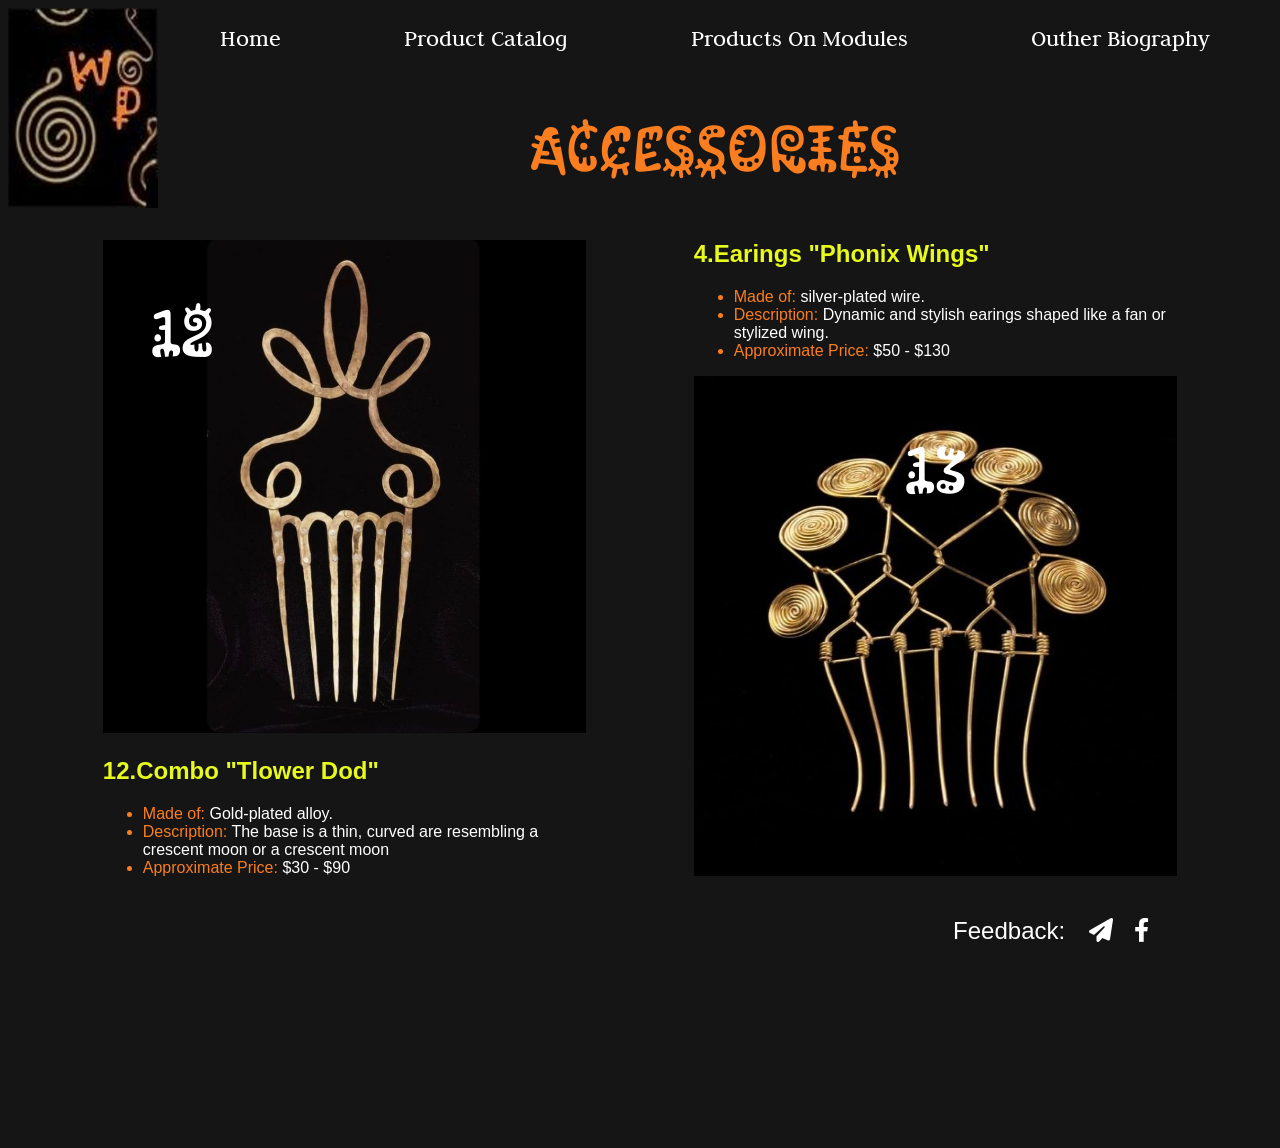
==== accessories.html @ 7c6da41d "initial commit" ====
<!doctype html>
<html lang="en">
  <head>
    <meta charset="UTF-8" />
    <meta name="viewport" content="width=device-width, initial-scale=1.0" />
    <!-- ================================= Fonts ======================================== -->
    <link rel="preconnect" href="https://fonts.googleapis.com" />
    <link rel="preconnect" href="https://fonts.gstatic.com" crossorigin />
    <link
      href="https://fonts.googleapis.com/css2?family=Judson:ital,wght@0,400;0,700;1,400&family=Kablammo&display=swap"
      rel="stylesheet"
    />
    <link
      href="https://fonts.googleapis.com/css2?family=Judson:ital,wght@0,400;0,700;1,400&display=swap"
      rel="stylesheet"
    />
    <!-- ================================= Icons ========================================= -->
    <link rel="stylesheet" href="./css/all.min.css" />
    <!-- ================================= Style ========================================= -->
    <link rel="stylesheet" href="./css/style.css " />
    <title>accessories</title>
  </head>
  <body>
    <nav>
      <div class="logo"><img src="./images/logo.png" alt="logo" /></div>
      <div class="nav-text">
        <div class="nav-text-menu">
          <ul>
            <li><a href="./index.html">home</a></li>
            <li><a href="./produt-catalog.html">product catalog</a></li>
            <li>
              <a href="./products-on-the-model.html">products on modules</a>
            </li>
            <li><a href="./author-biography.html">outher biography</a></li>
          </ul>
        </div>
        <div class="nav-text-title">
          <h1>accessories</h1>
        </div>
      </div>
    </nav>
    <div class="container">
      <section class="section-earings">
        <div class="earings-content">
          <div class="earings-box ">
            <div class="box-image">
              <div class="image">
                <img src="./images/Accessoire12.jpg" alt="Accessoire12" />
                <div class="image-number moon">12</div>
              </div>
            </div>

            <div class="box-text">
              <div class="text-title">
                <h2 class="spiral">12.Combo "Tlower Dod"</h2>
              </div>
              <div class="text-body">
                <ul>
                  <li>
                    <span>Made of:</span> Gold-plated alloy.
                  </li>
                  <li>
                    <span>Description:</span> The base is a thin, curved are
                    resembling a crescent moon or a crescent moon
                  </li>
                  <li><span>Approximate Price:</span> $30 - $90</li>
                </ul>
              </div>
            </div>
          </div>

          <div class="earings-box">
            <div class="box-text">
              <div class="text-title">
                <h2 class="phonix-wings">4.Earings "Phonix Wings"</h2>
              </div>
              <div class="text-body">
                <ul>
                  <li><span>Made of:</span> silver-plated wire.</li>
                  <li>
                    <span>Description:</span> Dynamic and stylish earings shaped
                    like a fan or stylized wing.
                  </li>
                  <li><span>Approximate Price:</span> $50 - $130</li>
                </ul>
              </div>
            </div>
            <div class="box-image">
              <div class="image">
                <img src="./images/product-catalog-2.jpg" alt="Phonix Wings" />
                <div class="image-number wings">13</div>
              </div>
            </div>
          </div>
        </div>
        <div class="contact-info">
          <p>Feedback:</p>
          <div class="contact-icons">
            <span
              ><a href="#" class="telegram-icon"
                ><i class="fa-solid fa-paper-plane"></i
              ></a> </span
            ><span
              ><a href="#" class="facebook-icon"
                ><i class="fa-brands fa-facebook-f"></i></a
            ></span>
          </div>
        </div>
      </section>
    </div>
  </body>
</html>
---- css/style.css ----
:root {
  --white-color: #ffffff;
  --black-color: #151515;
  --orange-color: #fa7e1f;
  --green-color: #e7fa1b;
  --font-size-large-text: 64px;
  --font-size-main-text: 48px;
  --font-size-medium-text: 40px;
  --font-size-regular-text: 24px;
  --main-duration: 0.3s;
  --font-family-Kablammo: "Kablammo", system-ui;
  --font-family-Judson: "Judson", serif;
}
* {
  -moz-box-sizing: border-box;
  box-sizing: border-box;
}
html {
  scroll-behavior: smooth;
}
/* ================================================ style for index.html ================================== */
body {
  font-family: "Open Sans", sans-serif;
  background-color: var(--black-color);
  nav {
    width: 100%;
    display: flex;
    .logo {
      img {
        width: 150px;
        height: 200px;
      }
    }
    .nav-text {
      flex: 1;
      .nav-text-title {
        h1 {
          text-align: center;
          text-transform: uppercase;
          color: var(--orange-color);
          font-size: var(--font-size-large-text);
          font-family: var(--font-family-Kablammo);
        }
      }
      .nav-text-menu {
        ul {
          font-family: var(--font-family-Judson);
          list-style: none;
          width: 100%;
          display: flex;
          padding: 0;
          justify-content: space-around;
          li {
            a {
              text-transform: capitalize;
              text-decoration: none;
              color: var(--white-color);
              transition: all ease-in-out var(--main-duration);
              font-size: var(--font-size-regular-text);
              &:hover {
                color: var(--orange-color);
              }
            }
          }
        }
      }
    }
  }
  .container {
    margin: 0 auto;
    width: 85%;
    height: 100vh;
    section.section-home {
      .home-image {
        text-align: center;
        img {
          max-width: 100%;
        }
      }
      display: flex;
      justify-content: end;
      align-items: end;
      height: 100%;
      background-image: url("../images/bg-section.jpg");
      background-size: cover;
      background-position: center;
      .contact-info {
        display: flex;
        justify-content: center;
        align-items: center;
        font-size: var(--font-size-regular-text);
        color: var(--white-color);
        .contact-icons {
          display: flex;
          justify-content: center;
          align-items: center;
          margin: 0 1rem;
          span {
            display: flex;
            justify-content: center;
            align-items: center;
            background-color: var(--black-color);
            width: 40px;
            height: 40px;
            a {
              color: var(--white-color);
              transition: all ease-in-out var(--main-duration);
              &.telegram-icon {
                &:hover {
                  color: #24a1de;
                }
              }
              &.facebook-icon {
                &:hover {
                  color: #1877f2;
                }
              }
            }
          }
        }
      }
    }
  }
}

/* ================================================ style for product-catalog.html ================================== */

section.product-catalog {
  font-size: var(--font-size-regular-text);
  height: 150vh;
  .grid-gallery {
    height: 100%;
    display: grid;
    grid-template-columns: 1fr 2fr 1fr;
    grid-template-rows: 2fr 1fr;
    gap: 15px;
    .item {
      position: relative;
      color: white;
      font-size: var(--font-size-regular-text);
      .title {
        position: absolute;
        top: 50%;
        left: 50%;
        transform: translateX(-50%);
      }
      a {
        img {
          max-width: 100%;
        }
      }
    }
    .rings {
      grid-column: 1/2;
      grid-row: 1/2;
    }
    .earrings {
      grid-column: 1/2;
      grid-row: 2/3;
    }
    .main {
      grid-column: 2/3;
      grid-row: 1 /3;
      color: #000;
    }
    .brooches {
      grid-column: 3/4;
      grid-row: 1/2;
    }
    .accessories {
      grid-column: 3/4;
      grid-row: 2/3;
    }
  }
}
.contact-info {
  display: flex;
  justify-content: end;
  align-items: center;
  font-size: var(--font-size-regular-text);
  color: var(--white-color);
  .contact-icons {
    display: flex;
    justify-content: center;
    align-items: center;
    margin: 0 1rem;
    span {
      display: flex;
      justify-content: center;
      align-items: center;
      background-color: var(--black-color);
      width: 40px;
      height: 40px;
      a {
        color: var(--white-color);
        transition: all ease-in-out var(--main-duration);
        &.telegram-icon {
          &:hover {
            color: #24a1de;
          }
        }
        &.facebook-icon {
          &:hover {
            color: #1877f2;
          }
        }
      }
    }
  }
}
/* ================================================ style for products-on-the-module.html ================================== */

section.products-on-the-module {
  height: 80vh;
  .products-module-gallery {
    display: flex;
    justify-content: space-between;
    font-size: var(--font-size-regular-text);
    .module-box {
      width: 47%;
      .module-box-img {
        img {
          width: 100%;
          height: 280px;
        }
      }
      .module-box-content {
        .content-title {
          color: var(--green-color);
          span {
            font-weight: 600;
          }
        }
        .content-list {
          color: var(--white-color);
          span {
            color: var(--orange-color);
          }
          ul {
            li::marker {
              color: var(--orange-color);
            }
          }
        }
      }
    }
  }
  .happy-shopping {
    img {
      max-width: 100%;
    }
  }
}

/* ================================================ style for author-biography.html ================================== */

section.author-biography {
  height: 80vh;
  margin: 0 auto;
  font-family: var(--font-family-Judson);
  color: var(--white-color);
  font-size: var(--font-size-regular-text);

  .author-biography-content {
    .content-body {
      display: flex;
      align-items: center;
      gap: 5rem;
      .body-image {
        width: 50%;
        img {
          max-width: 80%;
        }
      }
      .body-text {
        width: 50%;
        p {
          margin: 0 auto;
          span {
            color: var(--orange-color);
          }
        }
      }
    }
  }
}

/* ================================================ style for rings ================================== */

section.section-rings {
  .rings-content {
    font-size: var(--font-size-regular-text);
    display: flex;
    justify-content: space-between;
    .rings-box {
      width: 45%;
      .box-text {
        .text-title {
          h2 {
            color: var(--green-color);
            &.spiral {
              margin-top: 0;
            }
          }
        }
        .text-body {
          color: var(--white-color);
          span {
            color: var(--orange-color);
          }
          ul {
            li::marker {
              color: var(--orange-color);
            }
          }
        }
      }
      .box-image {
        .image {
          position: relative;
          img {
            width: 100%;
            max-height: 500px;
          }
          .image-number {
            font-size: var(--font-size-large-text);
            font-family: var(--font-family-Kablammo);
            color: var(--white-color);
            position: absolute;
            top: 10%;
            left: 10%;
          }
        }
      }
    }
  }
}
/* ================================================ style for Earings ================================== */
section.section-earings {
  .earings-content {
    display: flex;
    justify-content: space-between;
    .earings-box {
      width: 45%;
      .box-text {
        .text-title {
          h2 {
            color: var(--green-color);
            &.phonix-wings {
              margin-top: 0;
            }
          }
        }
        .text-body {
          color: var(--white-color);
          span {
            color: var(--orange-color);
          }
          ul {
            li::marker {
              color: var(--orange-color);
            }
          }
        }
      }
      .box-image {
        .image {
          position: relative;
          img {
            width: 100%;
            max-height: 500px;
          }
          .image-number {
            font-size: var(--font-size-large-text);
            font-family: var(--font-family-Kablammo);
            color: var(--white-color);
            position: absolute;
            top: 10%;
            left: 10%;
            &.wings {
              top: 10%;
              left: 50%;
              transform: translateX(-50%);
            }
          }
        }
      }
    }
  }
}
/* ============================================ Media queries ============================================== */
/*====================== X-Small ==================*/
@media (width <= 576px) {
  body {
    nav {
      .logo {
        img {
          display: none;
        }
      }
      .nav-text {
        .nav-text-title {
          h1 {
            font-size: 1.5rem;
          }
        }
        .nav-text-menu {
          ul {
            text-align: center;
            li {
              a {
                font-size: 0.8rem;
              }
            }
          }
        }
      }
    }
    .container {
      width: 90%;
      section.product-catalog {
        .grid-gallery {
          display: block;
          .item {
            text-align: center;
            a {
              img {
                max-width: 85%;
              }
            }
          }
        }
      }
      section.products-on-the-module {
        .products-module-gallery {
          display: block;
          .module-box {
            width: 95%;
            margin: 0 auto;
          }
        }
      }
      section.author-biography {
        .author-biography-content {
          .content-body {
            display: block;
            text-align: center;
            .body-image {
              width: 100%;
              img {
                width: 100%;
              }
            }
            .body-text {
              width: 100%;
            }
          }
        }
      }
      section.section-rings {
        .rings-content {
          font-size: var(--font-size-regular-text);
          display: block;
          .rings-box {
            width: 100%;
            text-align: center;
            .box-image {
              .image {
                img {
                  width: 90%;
                  max-height: 300px;
                }
              }
            }
          }
        }
      }
      section.section-earings {
        .earings-content {
          display: block;
          .earings-box {
            width: 100%;
            .box-image {
              .image {
                position: relative;
                img {
                  width: 100%;
                  max-height: 500px;
                }
              }
            }
          }
        }
      }
    }
  }
}
/*====================== Small ==================*/
@media (576px <= width <= 768px) {
  body {
    nav {
      .logo {
        img {
          width: 100px;
          height: 120px;
        }
      }
      .nav-text {
        .nav-text-title {
          h1 {
            font-size: 2rem;
          }
        }
        .nav-text-menu {
          ul {
            text-align: center;
            li {
              a {
                font-size: 1.2rem;
              }
            }
          }
        }
      }
    }
    .container {
      width: 95%;
      section.products-on-the-module {
        .products-module-gallery {
          .products-module-gallery {
            display: block;
            .module-box {
              width: 75%;
              margin: 0 auto;
            }
          }
        }
      }
    }
  }
}
/*====================== Medium ==================*/
@media (768px <= width <= 992px) {
  body {
    nav {
      .logo {
        img {
          width: 120px;
          height: 140px;
        }
      }
      .nav-text {
        .nav-text-title {
          h1 {
            font-size: 2.5rem;
          }
        }
        .nav-text-menu {
          ul {
            text-align: center;
            li {
              a {
                font-size: 1.3rem;
              }
            }
          }
        }
      }
    }
    .container {
      width: 95%;
    }
  }
}
/*====================== Large ==================*/
@media (992px <= width <= 1200px) {
  body {
    nav {
      .logo {
        img {
          width: 140px;
          height: 180px;
        }
      }
      .nav-text {
        .nav-text-title {
          h1 {
            font-size: 2.7rem;
          }
        }
        .nav-text-menu {
          ul {
            text-align: center;
            li {
              a {
                font-size: 1.4rem;
              }
            }
          }
        }
      }
    }
    .container {
      width: 95%;
    }
  }
}
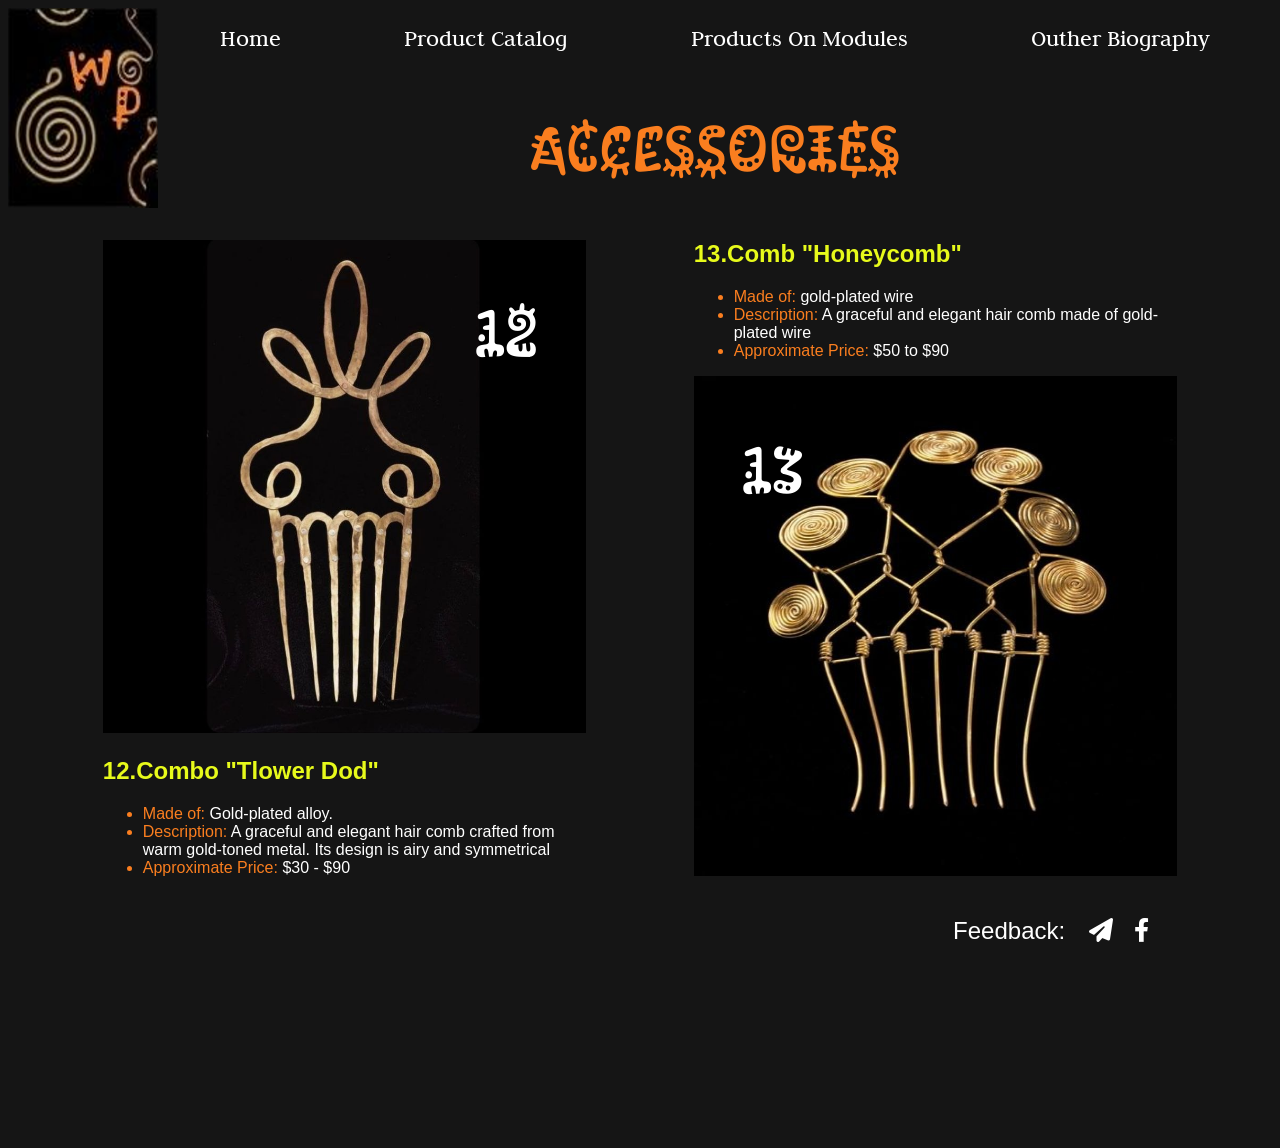
==== commit c677c447: "2 sections completed" ====
--- a/accessories.html
+++ b/accessories.html
@@ -42,7 +42,7 @@
     <div class="container">
       <section class="section-earings">
         <div class="earings-content">
-          <div class="earings-box ">
+          <div class="accessoire-box ">
             <div class="box-image">
               <div class="image">
                 <img src="./images/Accessoire12.jpg" alt="Accessoire12" />
@@ -60,8 +60,7 @@
                     <span>Made of:</span> Gold-plated alloy.
                   </li>
                   <li>
-                    <span>Description:</span> The base is a thin, curved are
-                    resembling a crescent moon or a crescent moon
+                    <span>Description:</span> A graceful and elegant hair comb crafted from warm gold-toned metal. Its design is airy and symmetrical
                   </li>
                   <li><span>Approximate Price:</span> $30 - $90</li>
                 </ul>
@@ -72,23 +71,22 @@
           <div class="earings-box">
             <div class="box-text">
               <div class="text-title">
-                <h2 class="phonix-wings">4.Earings "Phonix Wings"</h2>
+                <h2 class="phonix-wings">13.Comb "Honeycomb"</h2>
               </div>
               <div class="text-body">
                 <ul>
-                  <li><span>Made of:</span> silver-plated wire.</li>
+                  <li><span>Made of:</span> gold-plated wire</li>
                   <li>
-                    <span>Description:</span> Dynamic and stylish earings shaped
-                    like a fan or stylized wing.
+                    <span>Description:</span> A graceful and elegant hair comb made of gold-plated wire
                   </li>
-                  <li><span>Approximate Price:</span> $50 - $130</li>
+                  <li><span>Approximate Price:</span> $50 to $90</li>
                 </ul>
               </div>
             </div>
             <div class="box-image">
               <div class="image">
                 <img src="./images/product-catalog-2.jpg" alt="Phonix Wings" />
-                <div class="image-number wings">13</div>
+                <div class="image-number">13</div>
               </div>
             </div>
           </div>
--- a/css/style.css
+++ b/css/style.css
@@ -129,12 +129,19 @@
   font-size: var(--font-size-regular-text);
   height: 150vh;
   .grid-gallery {
-    height: 100%;
-    display: grid;
+    height: 100%; 
+     display: grid;
     grid-template-columns: 1fr 2fr 1fr;
-    grid-template-rows: 2fr 1fr;
-    gap: 15px;
+    grid-template-rows: 1fr 1fr;
+    gap: 45px;
+    width: 100%;
+   /* display: grid;
+grid-template-columns: repeat(5, 1fr);
+grid-template-rows: repeat(5, 1fr);
+/* grid-column-gap: 0px; */
+/* grid-row-gap: 0px; */
     .item {
+      /* background-color: #fff; */
       position: relative;
       color: white;
       font-size: var(--font-size-regular-text);
@@ -151,25 +158,36 @@
       }
     }
     .rings {
-      grid-column: 1/2;
-      grid-row: 1/2;
+      /* grid-column: 1/2;
+      grid-row: 1/2; */
+      grid-area: 1 / 1 / 2 / 2;
     }
     .earrings {
-      grid-column: 1/2;
-      grid-row: 2/3;
+      /* grid-column: 1/2;
+      grid-row: 2/3; */
+      grid-area: 2 / 1 / 3 / 2;
     }
     .main {
-      grid-column: 2/3;
-      grid-row: 1 /3;
+      a {
+        img {
+          width: 100%;
+          height: 700px;
+        }
+      }
+       grid-area: 1 / 2 / 3 / 3;
+      /* grid-column: 2/3;
+      grid-row: 1 /2; */
       color: #000;
     }
     .brooches {
-      grid-column: 3/4;
-      grid-row: 1/2;
+      /* grid-column: 3/4;
+      grid-row: 1/2; */
+      grid-area: 1 / 3 / 2 / 4;
     }
     .accessories {
-      grid-column: 3/4;
-      grid-row: 2/3;
+      /* grid-column: 3/4;
+      grid-row: 2/3; */
+      grid-area: 2 / 3 / 3 / 4;
     }
   }
 }
@@ -388,6 +406,95 @@
     }
   }
 }
+
+/* ================================================ style for Brooch ================================== */
+.brooch-box {
+  width: 45%;
+  .box-text {
+    .text-title {
+      h2 {
+        color: var(--green-color);
+        &.phonix-wings {
+          margin-top: 0;
+        }
+      }
+    }
+    .text-body {
+      color: var(--white-color);
+      span {
+        color: var(--orange-color);
+      }
+      ul {
+        li::marker {
+          color: var(--orange-color);
+        }
+      }
+    }
+  }
+  .box-image {
+    position: relative;
+    img {
+      width: 100%;
+      max-height: 500px;
+    }
+    .image {
+      .image-number {
+        font-size: var(--font-size-large-text);
+        font-family: var(--font-family-Kablammo);
+        color: var(--white-color);
+        position: absolute;
+        &.treble-clef {
+          bottom: 10%;
+          left: 50%;
+        }
+      }
+    }
+  }
+}
+/* ================================================ style for Brooch ================================== */
+.accessoire-box {
+  width: 45%;
+  .box-text {
+    .text-title {
+      h2 {
+        color: var(--green-color);
+        &.phonix-wings {
+          margin-top: 0;
+        }
+      }
+    }
+    .text-body {
+      color: var(--white-color);
+      span {
+        color: var(--orange-color);
+      }
+      ul {
+        li::marker {
+          color: var(--orange-color);
+        }
+      }
+    }
+  }
+  .box-image {
+    position: relative;
+    img {
+      width: 100%;
+      max-height: 500px;
+    }
+    .image {
+      .image-number {
+        font-size: var(--font-size-large-text);
+        font-family: var(--font-family-Kablammo);
+        color: var(--white-color);
+        position: absolute;
+        &.moon {
+          right: 10%;
+          top: 10%;
+        }
+      }
+    }
+  }
+}
 /* ============================================ Media queries ============================================== */
 /*====================== X-Small ==================*/
 @media (width <= 576px) {
@@ -490,6 +597,12 @@
               }
             }
           }
+          .brooch-box {
+            width: 100%;
+          }
+          .accessoire-box {
+            width: 100%;
+          }
         }
       }
     }
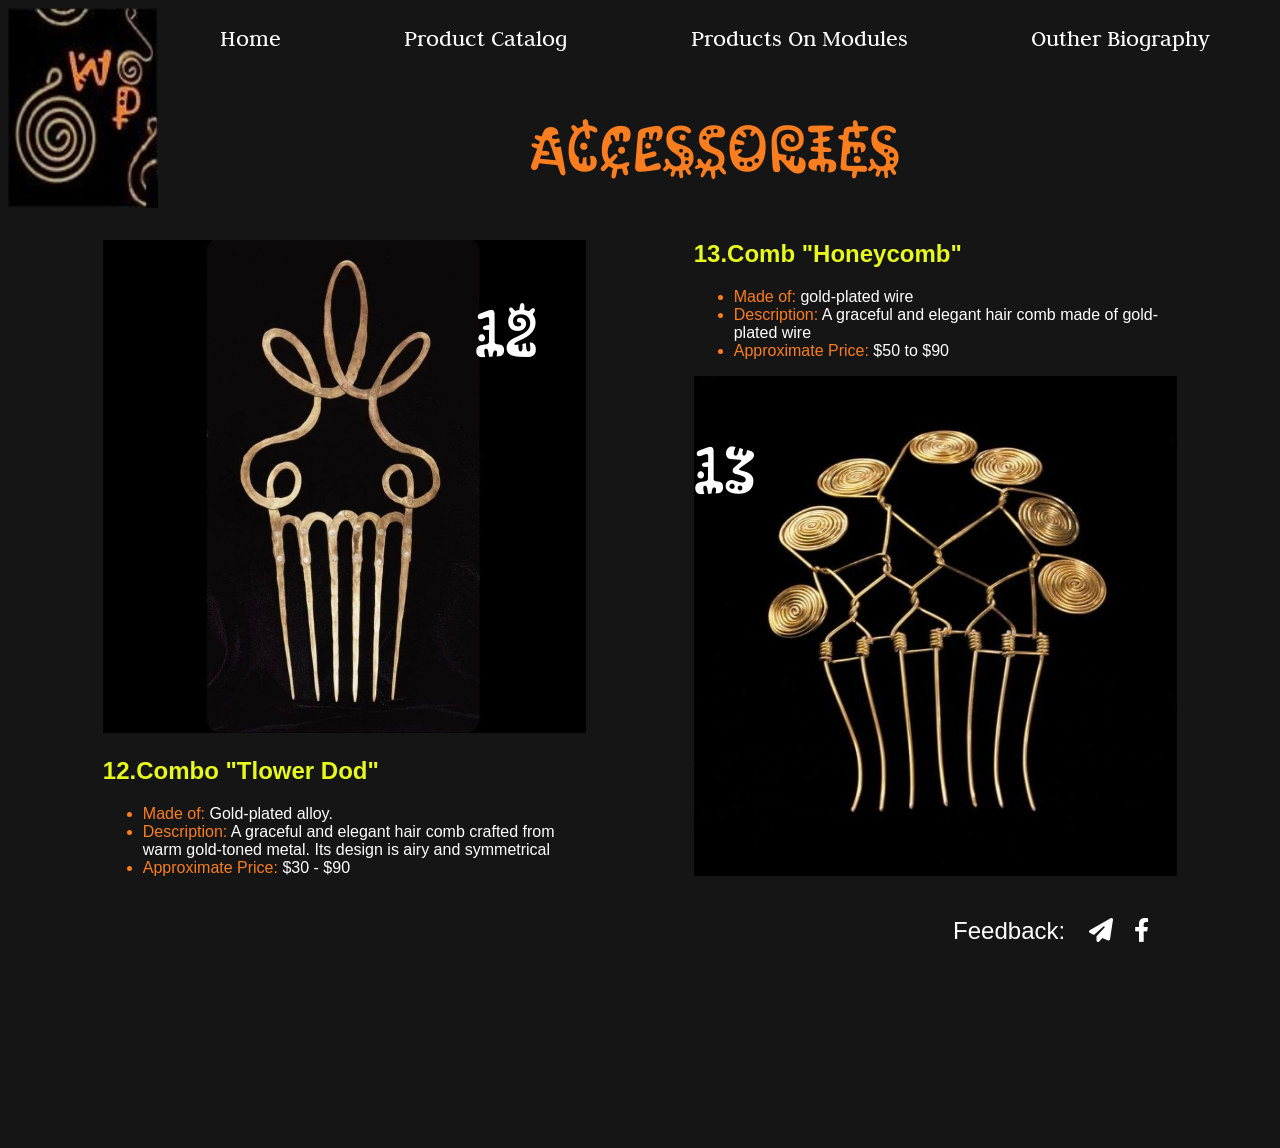
==== commit 6bd664cb: "last modifications" ====
--- a/accessories.html
+++ b/accessories.html
@@ -95,11 +95,11 @@
           <p>Feedback:</p>
           <div class="contact-icons">
             <span
-              ><a href="#" class="telegram-icon"
+              ><a href="https://web.telegram.org/a/#5060430572" class="telegram-icon" target="_blank"
                 ><i class="fa-solid fa-paper-plane"></i
               ></a> </span
             ><span
-              ><a href="#" class="facebook-icon"
+              ><a href="https://www.facebook.com/" class="facebook-icon" target="_blank"
                 ><i class="fa-brands fa-facebook-f"></i></a
             ></span>
           </div>
--- a/css/style.css
+++ b/css/style.css
@@ -127,67 +127,73 @@
 
 section.product-catalog {
   font-size: var(--font-size-regular-text);
-  height: 150vh;
+  height: 90vh;
   .grid-gallery {
-    height: 100%; 
-     display: grid;
+    height: 100%;
+    display: grid;
     grid-template-columns: 1fr 2fr 1fr;
     grid-template-rows: 1fr 1fr;
     gap: 45px;
     width: 100%;
-   /* display: grid;
-grid-template-columns: repeat(5, 1fr);
-grid-template-rows: repeat(5, 1fr);
-/* grid-column-gap: 0px; */
-/* grid-row-gap: 0px; */
+
     .item {
-      /* background-color: #fff; */
       position: relative;
-      color: white;
-      font-size: var(--font-size-regular-text);
+      
       .title {
         position: absolute;
         top: 50%;
         left: 50%;
         transform: translateX(-50%);
-      }
-      a {
-        img {
-          max-width: 100%;
-        }
-      }
+        a{
+          text-decoration: none;
+          color: var(--white-color);
+      font-size: var(--font-size-medium-text);
+        }
+      }
+      
     }
     .rings {
       /* grid-column: 1/2;
       grid-row: 1/2; */
+      background-image: url(../images/product-catalog-1.jpg);
+      background-size: cover;
+      background-position: center center;
+      background-repeat: no-repeat;
       grid-area: 1 / 1 / 2 / 2;
     }
     .earrings {
-      /* grid-column: 1/2;
-      grid-row: 2/3; */
       grid-area: 2 / 1 / 3 / 2;
+      background-image: url(../images/product-catalog-3.jpg);
+      background-size: cover;
+      background-position: center center;
+      background-repeat: no-repeat;
+     
     }
     .main {
-      a {
-        img {
-          width: 100%;
-          height: 700px;
-        }
-      }
-       grid-area: 1 / 2 / 3 / 3;
+       background-image: url(../images/product-catalog-5.jpg);
+      background-size: cover;
+      background-position: center center;
+      background-repeat: no-repeat;
+      grid-area: 1 / 2 / 3 / 3;
       /* grid-column: 2/3;
       grid-row: 1 /2; */
       color: #000;
     }
     .brooches {
-      /* grid-column: 3/4;
-      grid-row: 1/2; */
       grid-area: 1 / 3 / 2 / 4;
+       background-image: url(../images/product-catalog-4.jpg);
+      background-size: cover;
+      background-position: center center;
+      background-repeat: no-repeat;
     }
     .accessories {
       /* grid-column: 3/4;
       grid-row: 2/3; */
       grid-area: 2 / 3 / 3 / 4;
+       background-image: url(../images/product-catalog-2.jpg);
+      background-size: cover;
+      background-position: center center;
+      background-repeat: no-repeat;
     }
   }
 }
@@ -394,11 +400,24 @@
             color: var(--white-color);
             position: absolute;
             top: 10%;
-            left: 10%;
             &.wings {
               top: 10%;
               left: 50%;
               transform: translateX(-50%);
+            }
+             &.box-five {
+              top: 10%;
+              left: 10%;
+            }
+            &.box-six {
+              right: 10% ;
+            } 
+            &.box-nine {
+              left: 10%;
+              color: var(--black-color)
+            }
+            &.moon{
+              left:10%
             }
           }
         }
@@ -495,6 +514,72 @@
     }
   }
 }
+/* ================================================ style for necklaces and bracelets ================================== */
+.container {
+  .chain-section {
+    margin-top: 4rem;
+    .chain-image {
+      margin-bottom: 5rem ;
+      text-align: center;
+      position: relative;
+      img {
+        width: 100%;
+        height: 70vh;
+      }
+      h4.image-number {
+        color: var(--white-color);
+        font-size: var(--font-size-large-text);
+        font-family: var( --font-family-Kablammo);
+        position: absolute;
+        top: 30%;
+        left: 20%;        
+
+      }
+    }
+     .earings-box {
+      margin-bottom: 5rem;
+      .box-text {
+        .text-title {
+          h2 {
+            color: var(--green-color);
+            &.phonix-wings {
+              margin-top: 0;
+            }
+          }
+        }
+        .text-body {
+          color: var(--white-color);
+          span {
+            color: var(--orange-color);
+          }
+          ul {
+            li::marker {
+              color: var(--orange-color);
+            }
+          }
+        }
+      }
+      .box-image {
+        .image {
+          position: relative;
+          img {
+            width: 100%;
+            max-height: 500px;
+          }
+          .image-number {
+            font-size: var(--font-size-large-text);
+            font-family: var(--font-family-Kablammo);
+            color: var(--white-color);
+            position: absolute;
+            top: 10%;
+            left: 10%;
+          }
+        }
+      }
+    }
+  }
+}
+
 /* ============================================ Media queries ============================================== */
 /*====================== X-Small ==================*/
 @media (width <= 576px) {
@@ -530,6 +615,7 @@
           display: block;
           .item {
             text-align: center;
+            margin-bottom: 2rem;
             a {
               img {
                 max-width: 85%;
@@ -543,6 +629,7 @@
           display: block;
           .module-box {
             width: 95%;
+            margin-bottom: 2rem;
             margin: 0 auto;
           }
         }
@@ -587,6 +674,7 @@
           display: block;
           .earings-box {
             width: 100%;
+            margin-bottom: 2rem;
             .box-image {
               .image {
                 position: relative;
@@ -599,9 +687,11 @@
           }
           .brooch-box {
             width: 100%;
+            margin-bottom: 2rem;
           }
           .accessoire-box {
             width: 100%;
+            margin-bottom: 2rem;
           }
         }
       }
